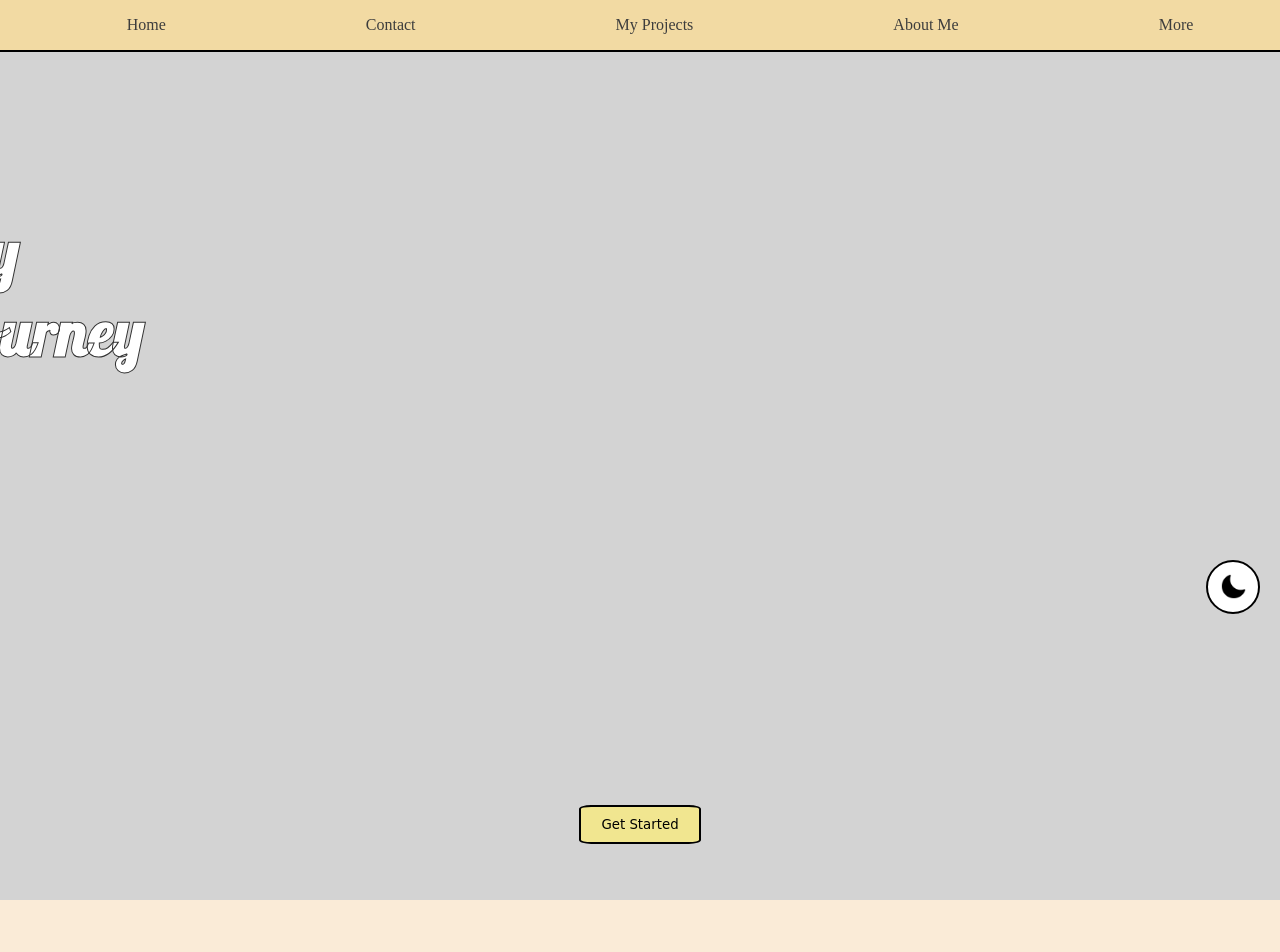
==== index.html @ 6f4c6ba7 "added items" ====
<!DOCTYPE html>
<html>
    <head>
        <meta charset="utf-8">
        <meta http-equiv="X-UA-Compatible" content="IE=edge">
        <title>Who Am I</title>
        <meta name="description" content="">
        <meta name="viewport" content="width=device-width, initial-scale=1">
        <link rel="stylesheet" href="css\style.css">
        <link
            rel="stylesheet"
            href="https://cdnjs.cloudflare.com/ajax/libs/animate.css/4.1.1/animate.min.css"
        />

    </head>
    <body>
        <input type="checkbox" id="dark-mode-toggle" class="true-dark">
        <label for="dark-mode-toggle" class="true-dark-button"><img class="darkmode-img"src="images\night-mode.png" ></label>
        <header>
            <div class="opener">    
                <h1 class="opener-text animate__animated animate__flipInX">Welcome</h1>
            </div>
            <div>
                <nav class="nav-bar">
                    <ul>
                        <li><a>Home</a></li>
                        <li><a>Contact</a></li>
                        <li><a>My Projects</a></li>
                        <li><a>About Me</a></li>
                        <li><a>More</a></li>
                    </ul>
                </nav>
            </div>
        </header>
        <section class="home-section ">
            <h1 class="animate__animated animate__fadeInLeft animate__delay-2s">My Journey</h1>
            <p></p>
            <button class="start-button">Get Started</button>


        </section>
        
        <script src="" async defer></script>
    </body>
</html>
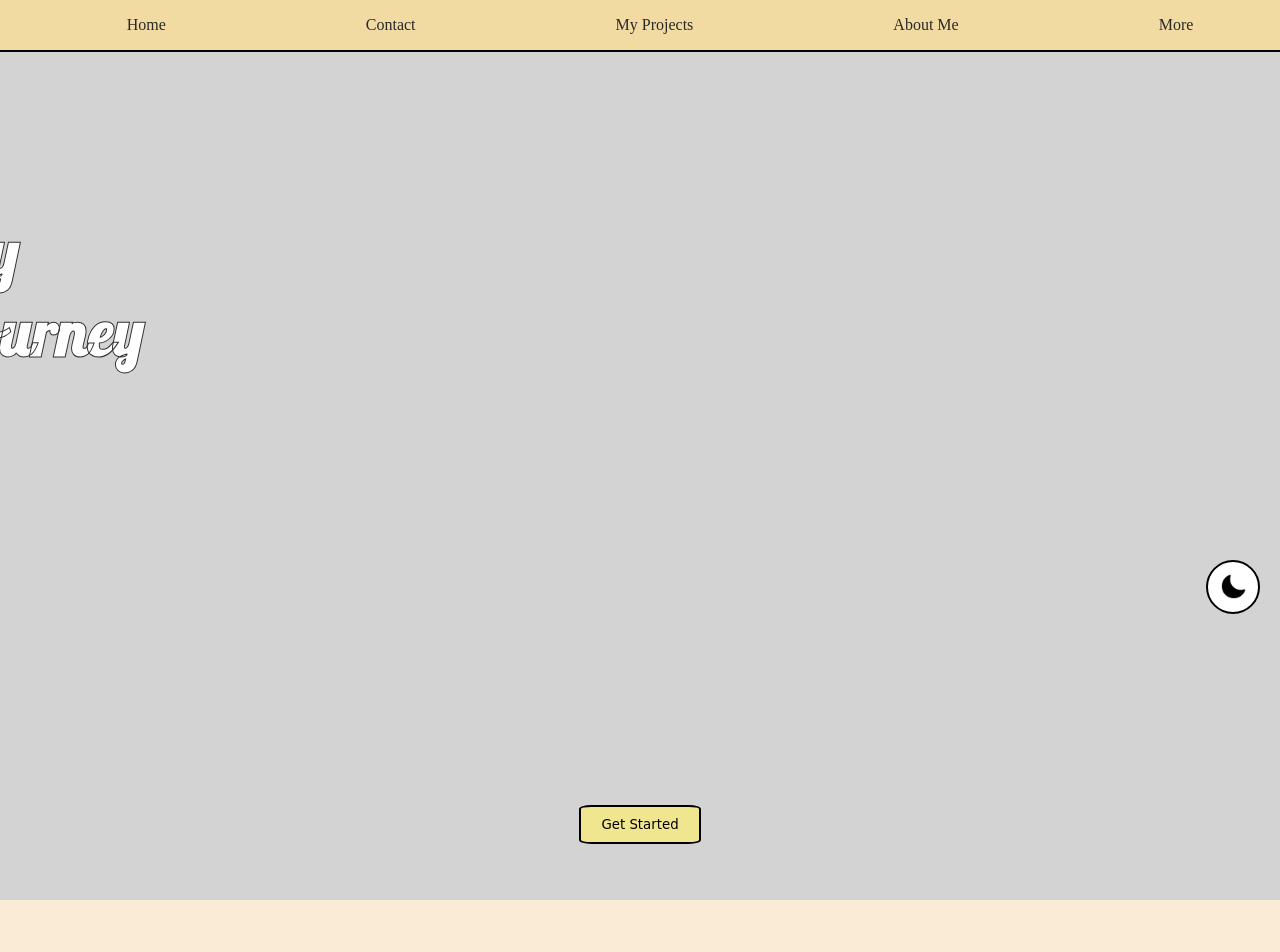
==== commit 7f3e8d92: "fixed underline" ====
--- a/index.html
+++ b/index.html
@@ -23,11 +23,11 @@
             <div>
                 <nav class="nav-bar">
                     <ul>
-                        <li><a>Home</a></li>
-                        <li><a>Contact</a></li>
-                        <li><a>My Projects</a></li>
-                        <li><a>About Me</a></li>
-                        <li><a>More</a></li>
+                        <li><a href="#">Home</a></li>
+                        <li><a href="#">Contact</a></li>
+                        <li><a href="#">My Projects</a></li>
+                        <li><a href="#">About Me</a></li>
+                        <li><a href="#">More</a></li>
                     </ul>
                 </nav>
             </div>
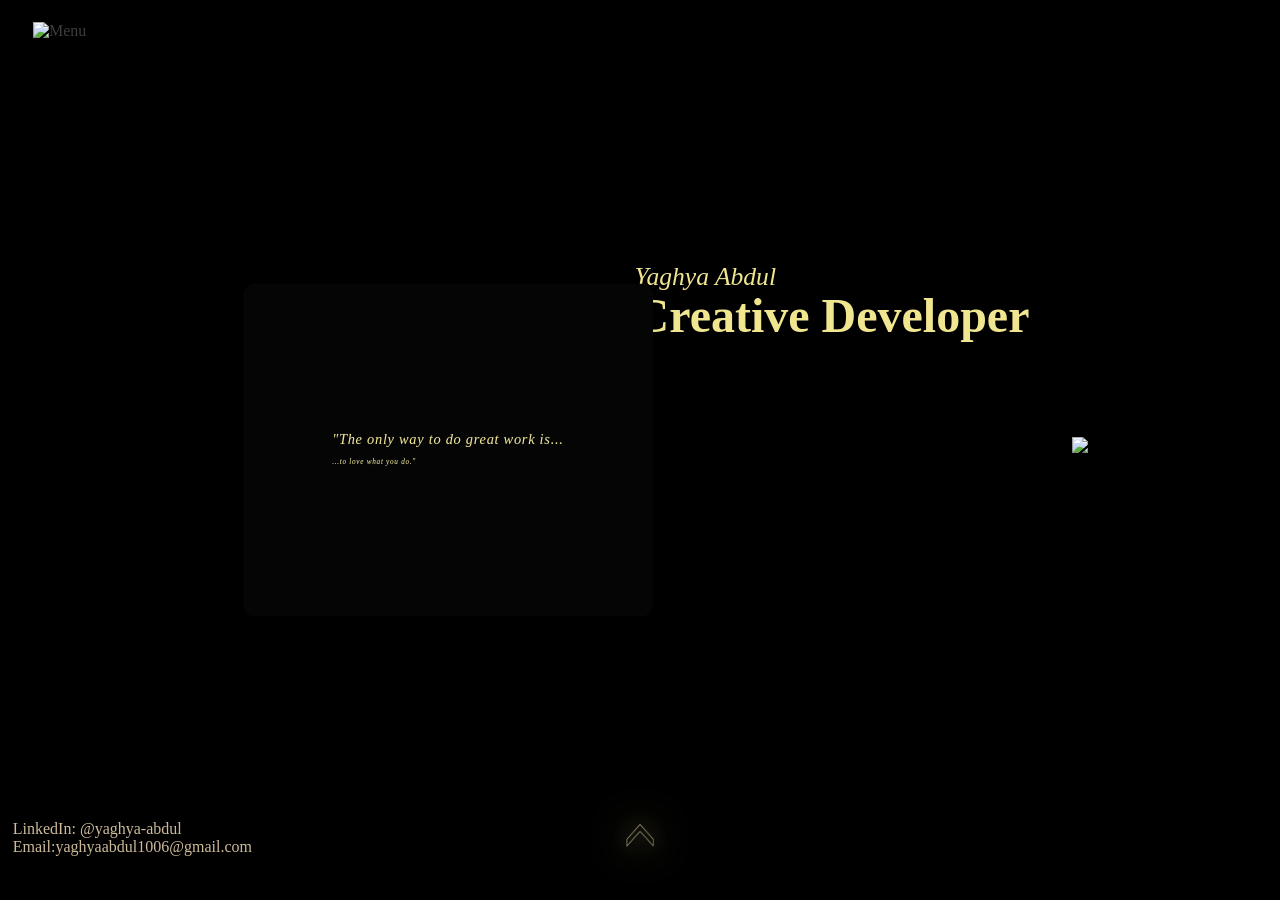
==== commit 583b75da: "yoh fuck idek" ====
--- a/index.html
+++ b/index.html
@@ -1,45 +1,94 @@
-<!DOCTYPE html>
+<!doctype html>
 <html>
-    <head>
-        <meta charset="utf-8">
-        <meta http-equiv="X-UA-Compatible" content="IE=edge">
-        <title>Who Am I</title>
-        <meta name="description" content="">
-        <meta name="viewport" content="width=device-width, initial-scale=1">
-        <link rel="stylesheet" href="css\style.css">
-        <link
-            rel="stylesheet"
-            href="https://cdnjs.cloudflare.com/ajax/libs/animate.css/4.1.1/animate.min.css"
-        />
-
-    </head>
-    <body>
-        <input type="checkbox" id="dark-mode-toggle" class="true-dark">
-        <label for="dark-mode-toggle" class="true-dark-button"><img class="darkmode-img"src="images\night-mode.png" ></label>
-        <header>
-            <div class="opener">    
-                <h1 class="opener-text animate__animated animate__flipInX">Welcome</h1>
-            </div>
-            <div>
-                <nav class="nav-bar">
-                    <ul>
-                        <li><a href="#">Home</a></li>
-                        <li><a href="#">Contact</a></li>
-                        <li><a href="#">My Projects</a></li>
-                        <li><a href="#">About Me</a></li>
-                        <li><a href="#">More</a></li>
-                    </ul>
-                </nav>
-            </div>
-        </header>
-        <section class="home-section ">
-            <h1 class="animate__animated animate__fadeInLeft animate__delay-2s">My Journey</h1>
-            <p></p>
-            <button class="start-button">Get Started</button>
-
-
-        </section>
+  <head>
+    <meta charset="utf-8" />
+    <meta http-equiv="X-UA-Compatible" content="IE=edge" />
+    <title>Who Am I</title>
+    <meta name="description" content="" />
+    <meta name="viewport" content="width=device-width, initial-scale=1" />
+    <link rel="stylesheet" href="css\style.css" />
+    <link
+      rel="stylesheet"
+      href="https://cdnjs.cloudflare.com/ajax/libs/animate.css/4.1.1/animate.min.css"
+    />
+  </head>
+  <body>
+    <input type="checkbox" id="section-toggle">
+    <div class="opener">
+      <div class="opener-bg"></div>
+      <div class="opener-content">
+        <div class="opener-text">
+          <h1
+            class="main-heading animate__animated animate__fadeIn animate__delay-1s"
+          >
+            "The only way to do great work is...
+          </h1>
+          <h2
+            class="subheading animate__animated animate__fadeIn animate__delay-3s"
+          >
+            ...to love what you do."
+          </h2>
+          <div class="opener-line"></div>
+        </div>
+      </div>
+    </div>
+    <div class="page-wrap">
+      <section class="home-section">
+        <nav class="nav-bar">
+          <ul>
+            <li>
+              <img src="images\logopeach.png" alt="Menu" class="menu-image" />
+            </li>
+          </ul>
+        </nav>
+        <div class="right-panel">
+          <div class="title">
+            <h2
+              class="animate__animated animate__fadeInLeft"
+              style="animation-delay: 6s"
+            >
+              Creative Developer
+            </h2>
+            <p
+              class="animate__animated animate__fadeInLeft"
+              style="animation-delay: 6.3s"
+            >
+              <i>Yaghya Abdul</i>
+            </p>
+          </div>
+        </div>
+        <img src="images\staring.png" class="me-pic" />
+        <div class="contact-page">
+          <div class="contacts">
+            <nav>
+              <ul>
+                <li>
+                  <a
+                    href="https://www.linkedin.com/in/yaghya-abdul-b85aa1346/"
+                    target="_blank"
+                    >LinkedIn: @yaghya-abdul</a
+                  >
+                </li>
+                <li>
+                  <a href="yaghyaabdul1006@gmail.com"
+                    >Email:yaghyaabdul1006@gmail.com</a
+                  >
+                </li>
+                <li><img /><a></a></li>
+                <li><a></a></li>
+              </ul>
+            </nav>
+          </div>
+          
+        </div>
         
-        <script src="" async defer></script>
-    </body>
-</html>+      </section>
+      <section id="about" class="next-section">
+        <img src="images\outline.png">
+      </section>
+    </div>
+    <label for="section-toggle" class="scroll-arrow">
+    <img src="images/arrow.png">
+    </label>
+  </body>
+</html>
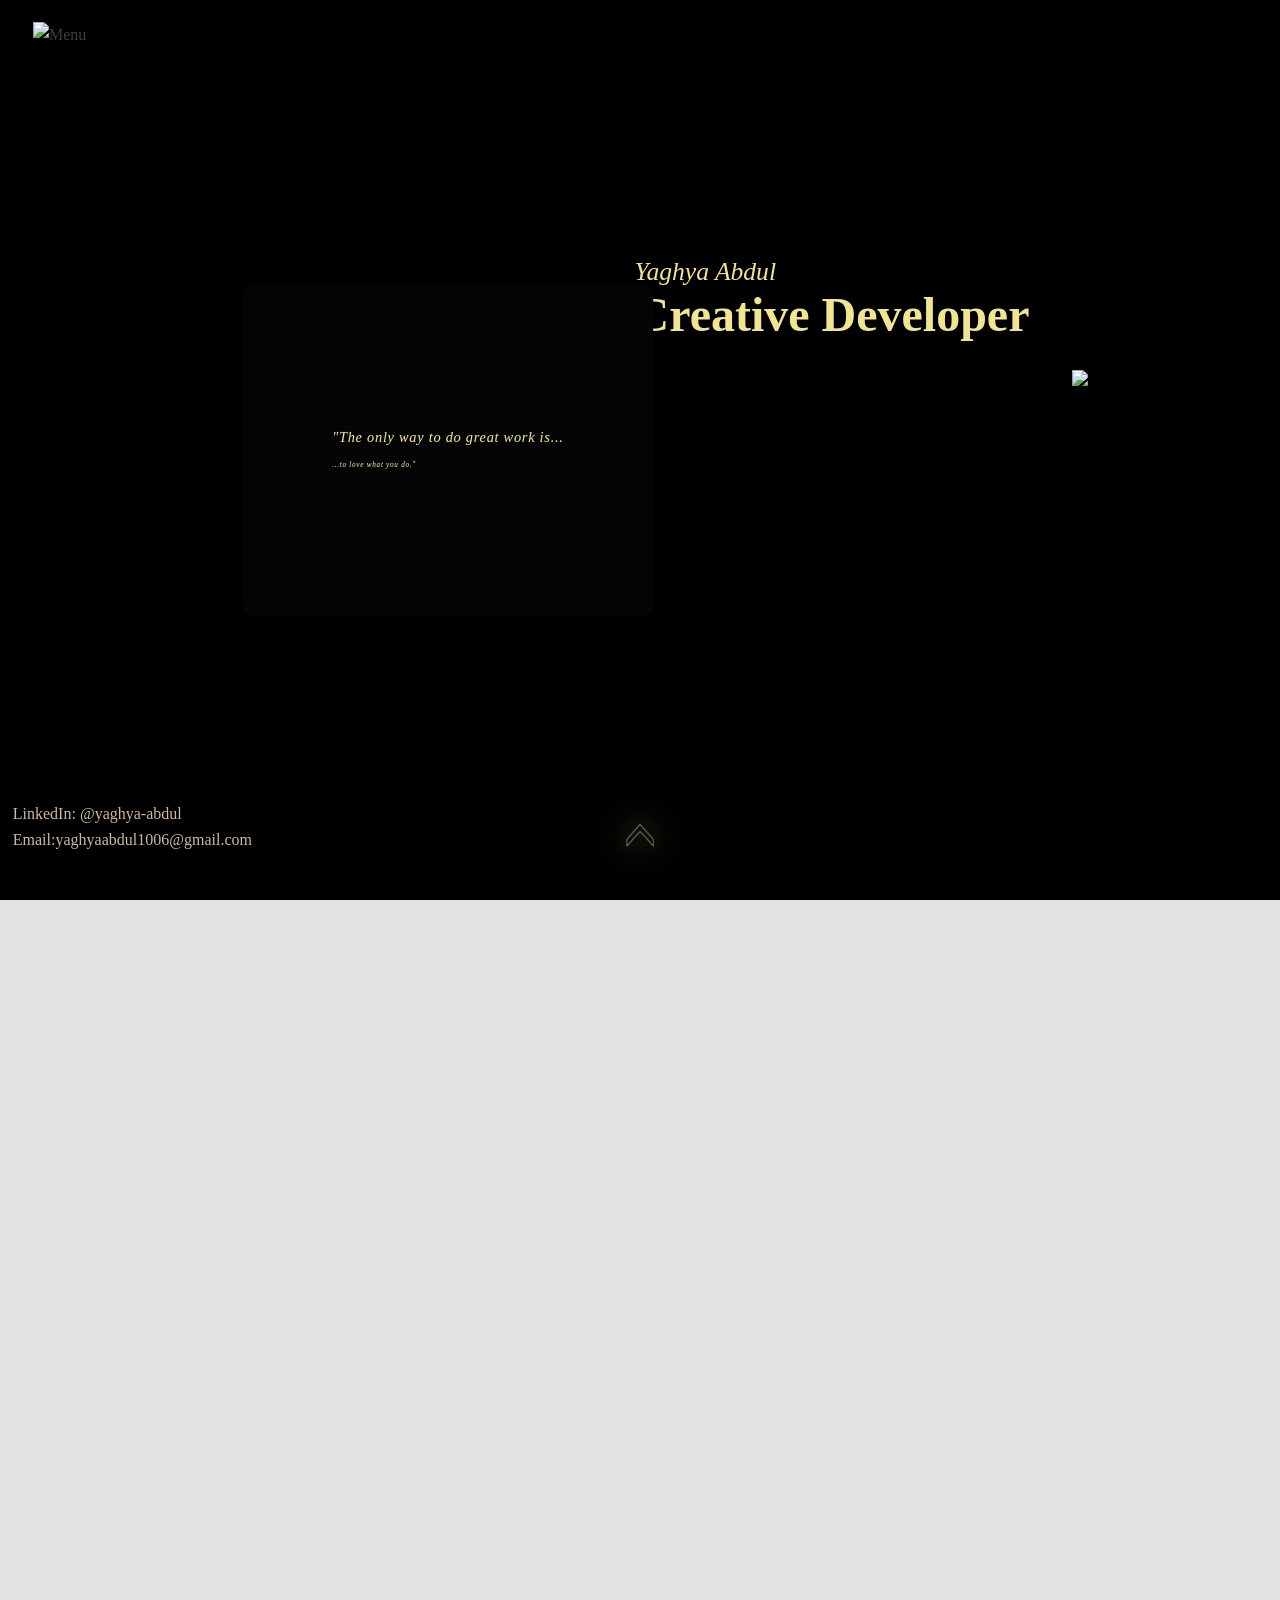
==== commit 3f95c9e5: "FINISHED!!!!" ====
--- a/index.html
+++ b/index.html
@@ -12,7 +12,7 @@
       href="https://cdnjs.cloudflare.com/ajax/libs/animate.css/4.1.1/animate.min.css"
     />
   </head>
-  <body>
+  <body class="index-body">
     <input type="checkbox" id="section-toggle">
     <div class="opener">
       <div class="opener-bg"></div>
@@ -84,9 +84,18 @@
         
       </section>
       <section id="about" class="next-section">
-        <img src="images\outline.png">
+          <img src="images/outline.png" alt="Outline">
+
+          <div class="link-cloud">
+            <a href="projects.html" class="word word1">Projects</a>
+            <a href="skills.html" class="word word2">Skills</a>
+            <a href="about.html" class="word word3">About</a>
+            <a href="journey.html" class="word word4">Journey</a>
+            <a href="gallery.html" class="word word5">Gallery</a>
+          </div>
       </section>
     </div>
+    
     <label for="section-toggle" class="scroll-arrow">
     <img src="images/arrow.png">
     </label>
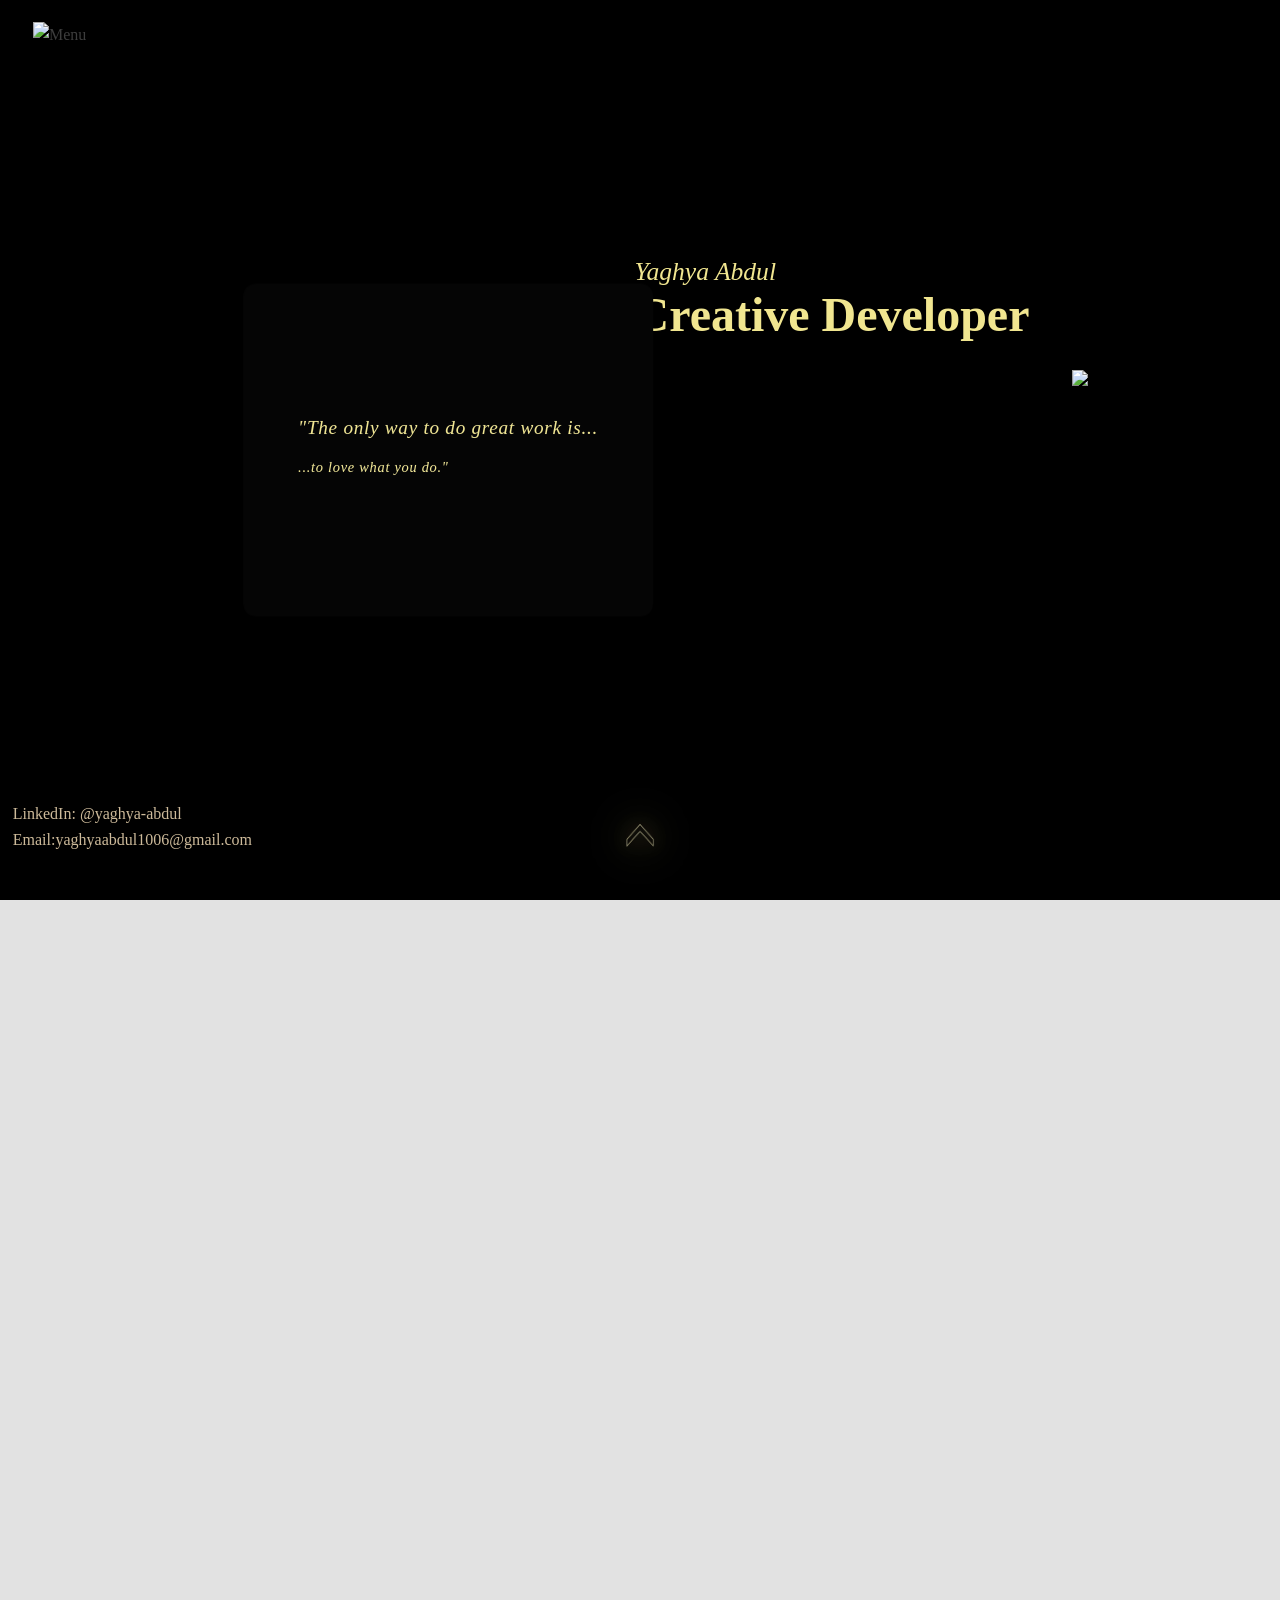
==== commit ec753278: "added image scaling" ====
--- a/index.html
+++ b/index.html
@@ -19,12 +19,12 @@
       <div class="opener-content">
         <div class="opener-text">
           <h1
-            class="main-heading animate__animated animate__fadeIn animate__delay-1s"
+            class="main-heading animate__animated animate__fadeIn animate__delay-0.2s"
           >
             "The only way to do great work is...
           </h1>
           <h2
-            class="subheading animate__animated animate__fadeIn animate__delay-3s"
+            class="subheading animate__animated animate__fadeIn animate__delay-1s"
           >
             ...to love what you do."
           </h2>
@@ -44,14 +44,14 @@
         <div class="right-panel">
           <div class="title">
             <h2
-              class="animate__animated animate__fadeInLeft"
-              style="animation-delay: 6s"
+              class="animate__animated animate__fadeInLeft animate__delay-4s"
+              
             >
               Creative Developer
             </h2>
             <p
-              class="animate__animated animate__fadeInLeft"
-              style="animation-delay: 6.3s"
+              class="animate__animated animate__fadeInLeft" 
+              style="animation-delay: 4.5s"
             >
               <i>Yaghya Abdul</i>
             </p>
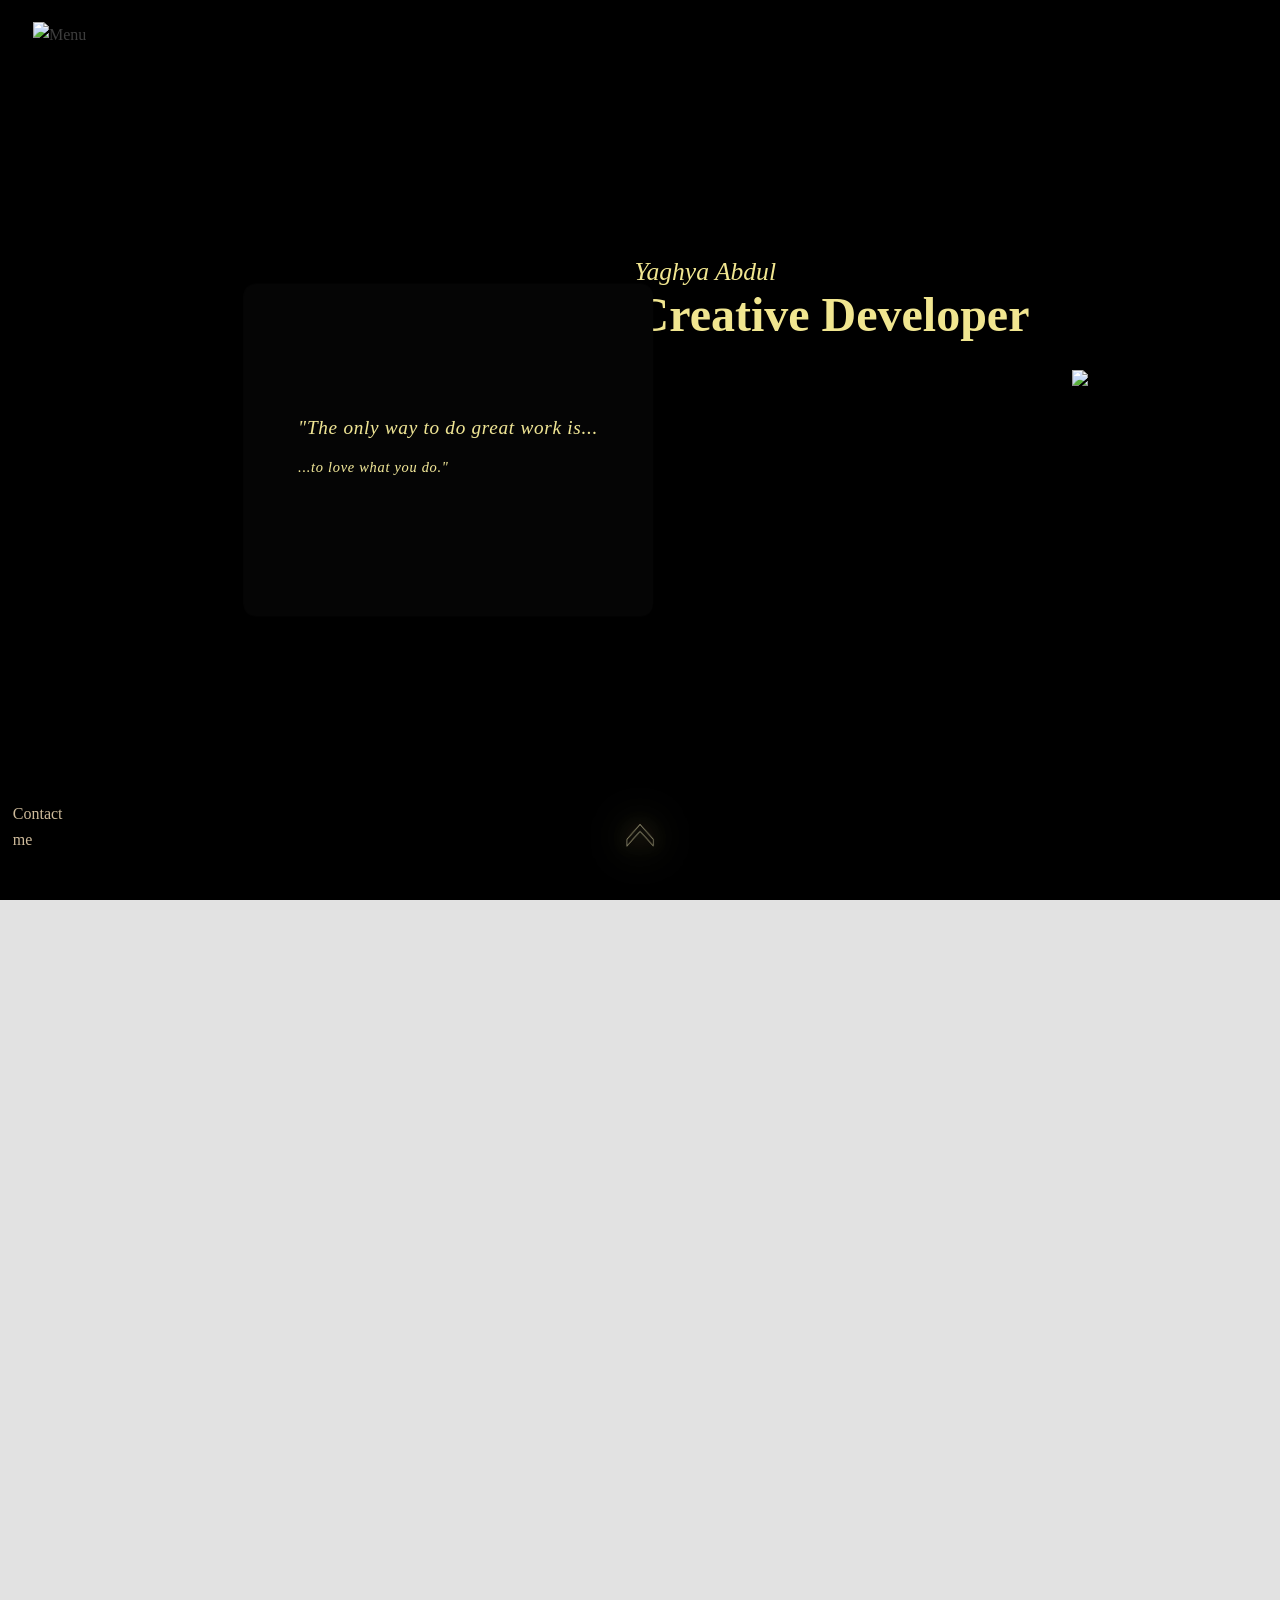
==== commit 003584bf: "Added responsiveness and projects" ====
--- a/index.html
+++ b/index.html
@@ -24,7 +24,7 @@
             "The only way to do great work is...
           </h1>
           <h2
-            class="subheading animate__animated animate__fadeIn animate__delay-1s"
+            class="subheading animate__animated animate__fadeIn animate__delay-0.5s"
           >
             ...to love what you do."
           </h2>
@@ -44,14 +44,14 @@
         <div class="right-panel">
           <div class="title">
             <h2
-              class="animate__animated animate__fadeInLeft animate__delay-4s"
+              class="animate__animated animate__fadeInLeft animate__delay-2s"
               
             >
               Creative Developer
             </h2>
             <p
               class="animate__animated animate__fadeInLeft" 
-              style="animation-delay: 4.5s"
+              style="animation-delay: 2.5s"
             >
               <i>Yaghya Abdul</i>
             </p>
@@ -64,14 +64,8 @@
               <ul>
                 <li>
                   <a
-                    href="https://www.linkedin.com/in/yaghya-abdul-b85aa1346/"
-                    target="_blank"
-                    >LinkedIn: @yaghya-abdul</a
-                  >
-                </li>
-                <li>
-                  <a href="yaghyaabdul1006@gmail.com"
-                    >Email:yaghyaabdul1006@gmail.com</a
+                    href="about.html"
+                    >Contact me</a
                   >
                 </li>
                 <li><img /><a></a></li>
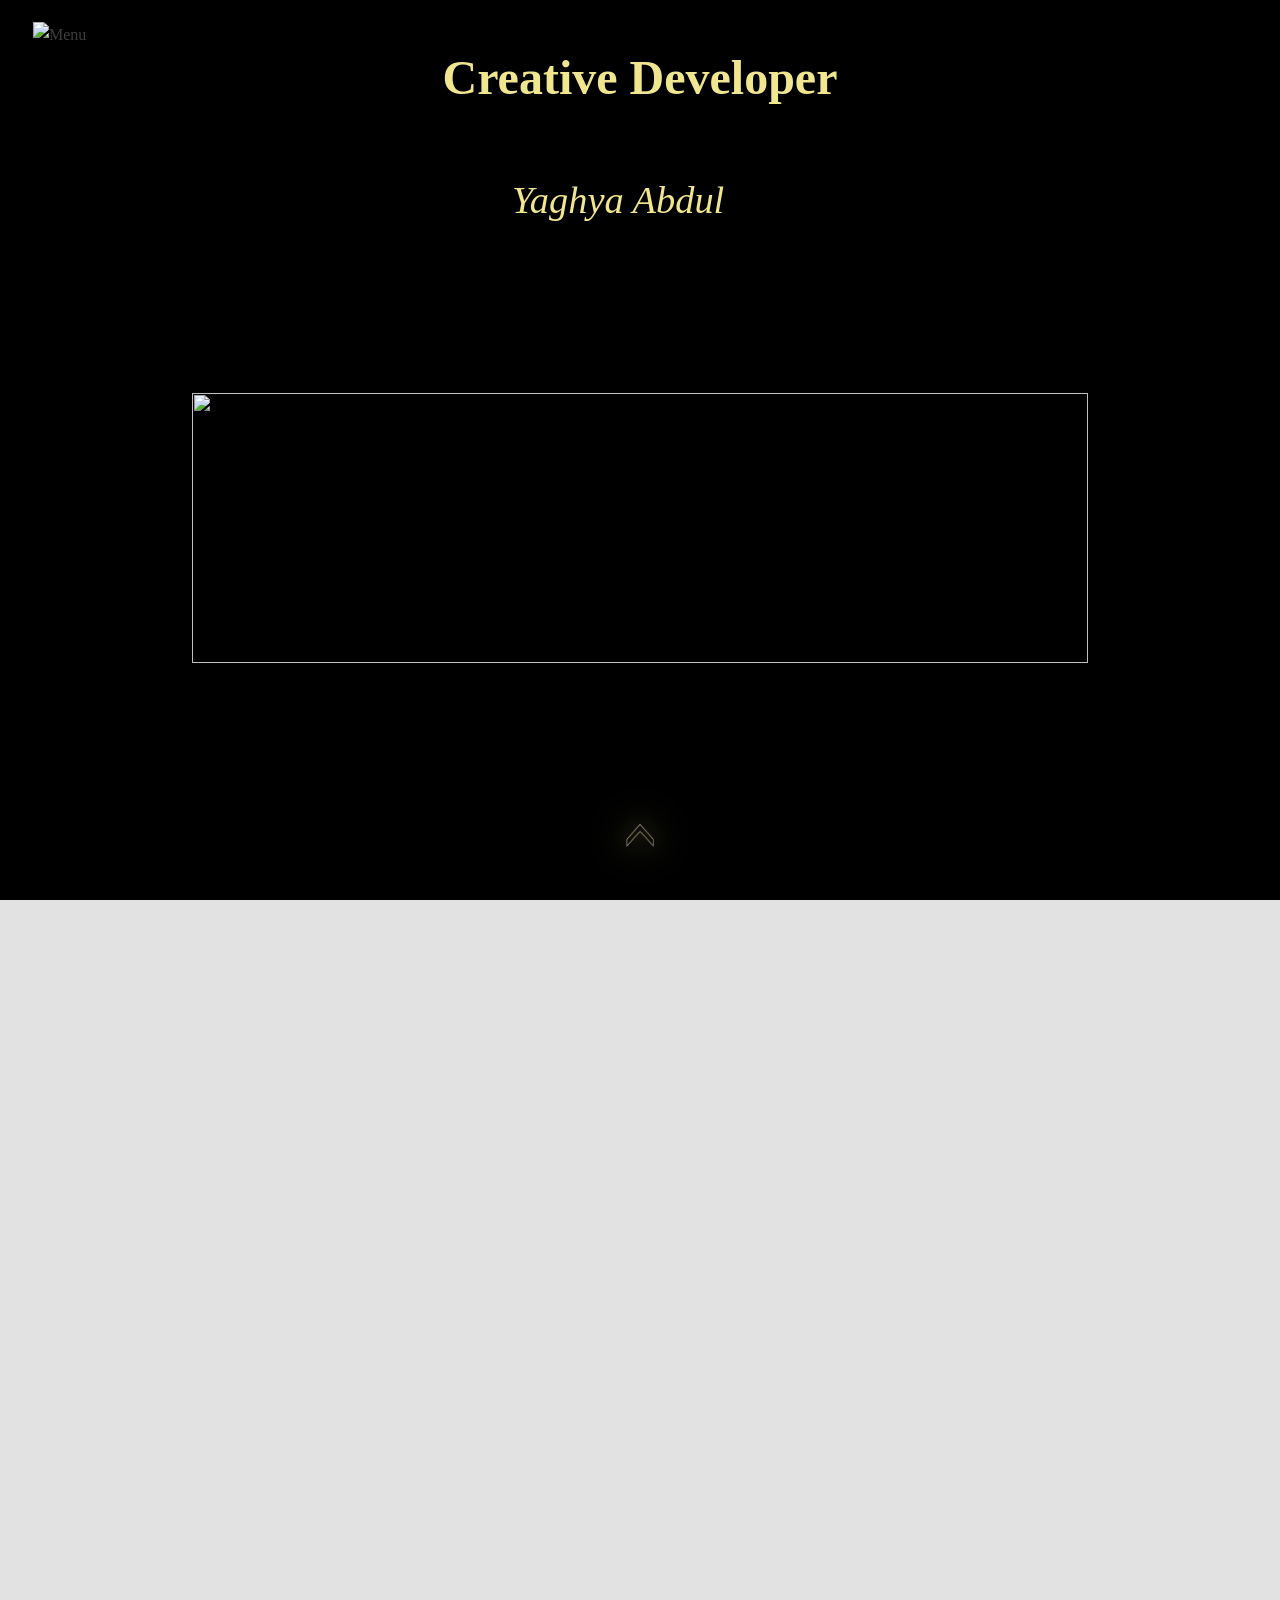
==== commit 1daec2bf: "Added readme" ====
--- a/index.html
+++ b/index.html
@@ -58,23 +58,6 @@
           </div>
         </div>
         <img src="images\staring.png" class="me-pic" />
-        <div class="contact-page">
-          <div class="contacts">
-            <nav>
-              <ul>
-                <li>
-                  <a
-                    href="about.html"
-                    >Contact me</a
-                  >
-                </li>
-                <li><img /><a></a></li>
-                <li><a></a></li>
-              </ul>
-            </nav>
-          </div>
-          
-        </div>
         
       </section>
       <section id="about" class="next-section">
